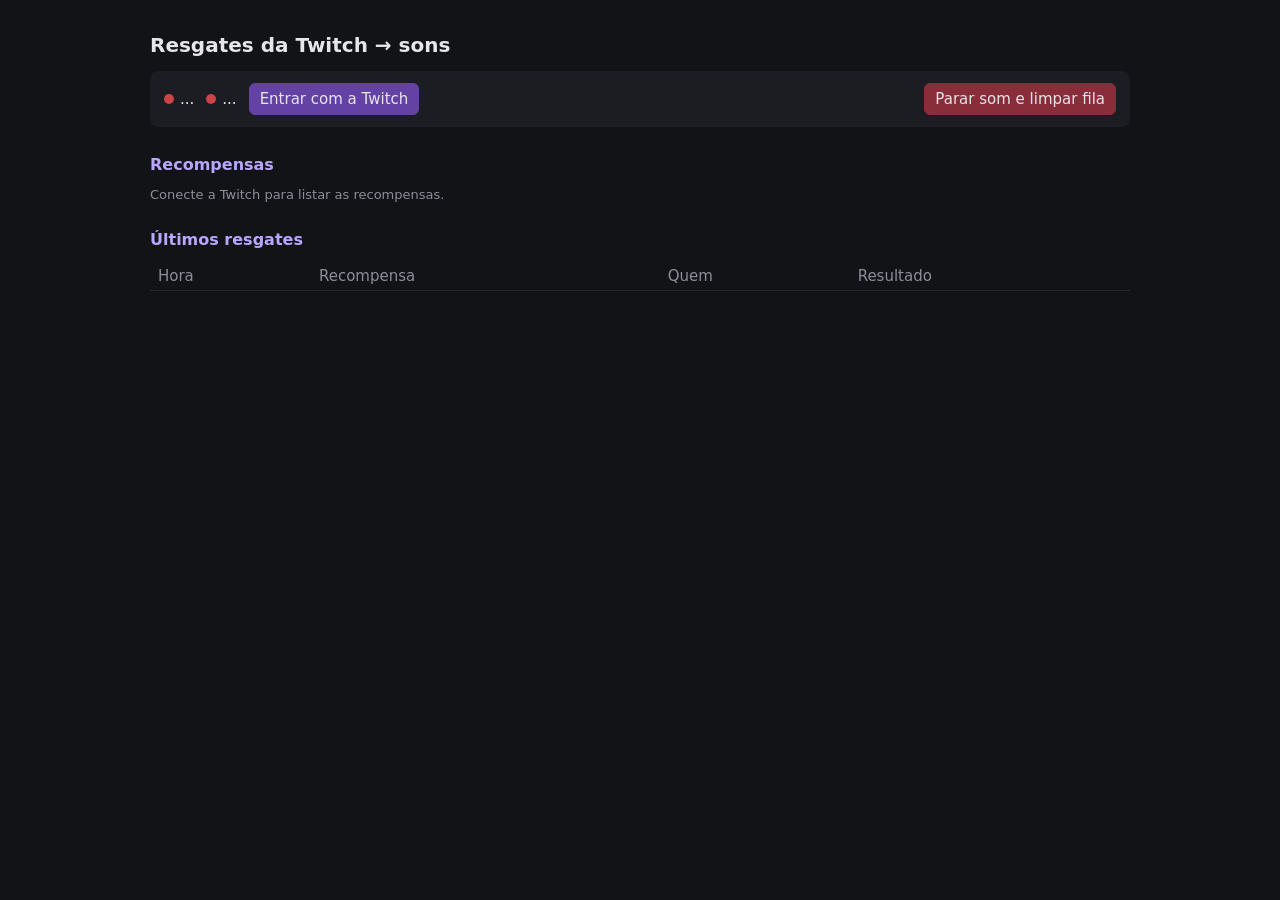
==== livehub/resgates/index.html @ edd976e1 "livehub: resgates em subpacote, audio em processo Co-Authored-By: Claude Opus 5.5 <noreply@anthropic" ====
<!doctype html>
<html lang="pt-BR"><head><meta charset="utf-8"><title>Resgates da Twitch - LiveHub</title>
<meta name="viewport" content="width=device-width,initial-scale=1">
<style>
:root{color-scheme:dark}
body{background:#121316;color:#e6e6ea;font:15px system-ui,sans-serif;margin:0;padding:20px;max-width:980px;margin:auto}
h1{font-size:20px}h2{font-size:16px;margin-top:28px;color:#b9a6ff}
.bar{display:flex;gap:12px;align-items:center;flex-wrap:wrap;background:#1c1d22;padding:12px 14px;border-radius:8px}
.dot{width:10px;height:10px;border-radius:50%;display:inline-block;margin-right:6px;background:#c44}
.dot.ok{background:#3c6}
button,select,input{background:#2a2b33;color:#e6e6ea;border:1px solid #3a3b45;border-radius:6px;padding:6px 10px;font:inherit}
button{cursor:pointer}button:hover{background:#363744}
button.p{background:#6441a5;border-color:#6441a5}button.d{background:#8a2d3b;border-color:#8a2d3b}
.rw{display:grid;grid-template-columns:1.3fr 2fr 70px auto auto;gap:8px;align-items:center;padding:8px 0;border-bottom:1px solid #26272e}
.rw small{color:#8d8e99}select{min-width:0;width:100%}input[type=number]{width:70px}
table{width:100%;border-collapse:collapse}td,th{text-align:left;padding:5px 8px;border-bottom:1px solid #26272e}th{color:#8d8e99;font-weight:500}
.msg{color:#8d8e99;font-size:13px}
</style></head><body>
<h1>Resgates da Twitch &rarr; sons</h1>
<div class="bar">
  <span><span id="d1" class="dot"></span><span id="t1">...</span></span>
  <span><span id="d2" class="dot"></span><span id="t2">...</span></span>
  <button class="p" id="login" onclick="location='/login'">Entrar com a Twitch</button>
  <span style="flex:1"></span>
  <span id="pl" class="msg"></span>
  <button class="d" onclick="parar()">Parar som e limpar fila</button>
</div>
<div id="err" class="msg"></div>
<div id="aviso2" class="msg" style="color:#f0b45a;display:none;margin-top:8px">Falta a permissão de seguidores: entre de novo com a Twitch (clique em "Entrar de novo") para os follows aparecerem no feed.</div>
<div id="aviso" class="msg" style="color:#f0b45a;display:none;margin-top:8px">É preciso entrar com a Twitch de novo para gerenciar recompensas (clique em "Entrar de novo").</div>
<h2>Recompensas</h2><div id="rws" class="msg">Conecte a Twitch para listar as recompensas.</div>
<h2>Últimos resgates</h2>
<table><thead><tr><th>Hora</th><th>Recompensa</th><th>Quem</th><th>Resultado</th></tr></thead><tbody id="rs"></tbody></table>
<script>
let sons=[],carregou=false;
const $=i=>document.getElementById(i);
const esc=s=>String(s).replace(/[&<>"]/g,c=>({'&':'&amp;','<':'&lt;','>':'&gt;','"':'&quot;'}[c]));
const post=(u,b)=>fetch(u,{method:'POST',headers:{'Content-Type':'application/json'},body:JSON.stringify(b||{})}).then(r=>r.json());
async function status(){
  const s=await (await fetch('/api/status')).json();
  $('d1').className='dot'+(s.logado?' ok':'');$('t1').textContent=s.logado?('Logado'+(s.canal?' como '+s.canal:'')):(s.configurado?'Não conectado':'Não conectado (falta client_id/client_secret da Twitch)');
  $('d2').className='dot'+(s.conectado&&s.inscrito?' ok':'');
  $('t2').textContent=s.conectado?(s.inscrito?'Conectado (escutando resgates)':'Conectado, sem assinatura'):'Desconectado';
  $('login').textContent=s.logado?'Entrar de novo':'Entrar com a Twitch';
  $('err').textContent=[s.erro_login,s.erro].filter(Boolean).join(' | ');
  $('pl').textContent=s.player.tocando?`Tocando: ${s.player.tocando} (fila ${s.player.fila})`:'';
  $('aviso').style.display=(s.logado&&s.pode_gerenciar===false)?'block':'none';
  $('aviso2').style.display=(s.logado&&s.pode_seguidores===false)?'block':'none';
  if(s.logado&&!carregou){carregou=true;recompensas()}
}
async function recompensas(){
  sons=await (await fetch('/api/sons')).json();
  const r=await fetch('/api/recompensas');const j=await r.json();
  if(!r.ok){$('rws').textContent='Erro: '+j.erro;carregou=false;return}
  const opts=m=>'<option value="">(sem som)</option>'+sons.map(s=>`<option ${m&&m.som===s?'selected':''}>${esc(s)}</option>`).join('');
  $('rws').innerHTML=j.map(x=>`<div class="rw" data-id="${x.id}" data-t="${esc(x.titulo)}">
    <div>${esc(x.titulo)}<br><small>${x.custo} pontos${x.ativa?'':' (desativada)'}</small></div>
    <select>${opts(x.mapa)}</select>
    <input type="number" min="0" max="100" value="${x.mapa?x.mapa.volume:80}" title="Volume">
    <button onclick="testar(this)">Testar</button><button class="p" onclick="salvar(this)">Salvar</button></div>`).join('')||'Nenhuma recompensa.';
}
const dados=b=>{const d=b.closest('.rw');return{reward_id:d.dataset.id,titulo:d.dataset.t,som:d.querySelector('select').value,volume:+d.querySelector('input').value}};
async function testar(b){const d=dados(b);if(!d.som)return;const r=await post('/api/testar',d);if(r.erro)alert(r.erro)}
async function salvar(b){const r=await post('/api/mapeamento',dados(b));b.textContent=r.ok?'Salvo!':'Erro';setTimeout(()=>b.textContent='Salvar',1200)}
async function parar(){await post('/api/parar')}
async function resgates(){
  const j=await (await fetch('/api/resgates')).json();
  $('rs').innerHTML=j.map(x=>`<tr><td>${x.hora}</td><td>${esc(x.titulo)}</td><td>${esc(x.usuario)}</td><td>${x.status}</td></tr>`).join('')||'<tr><td colspan=4 class="msg">Nenhum resgate ainda.</td></tr>';
}
status();resgates();setInterval(status,2000);setInterval(resgates,3000);
</script></body></html>
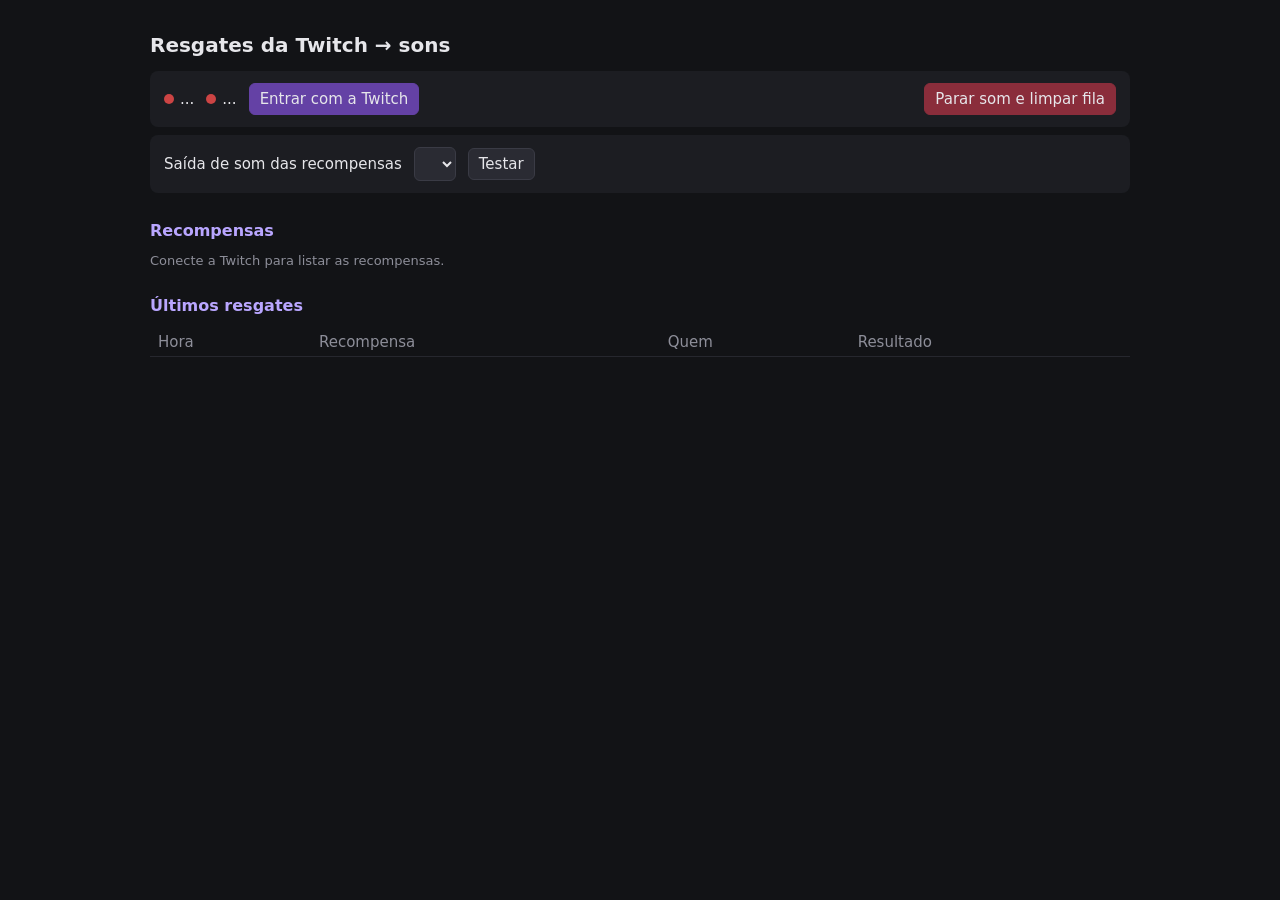
==== commit 25783652: "Twitch app opcional na config, emotes do canal via ivr.fi, seletor de saida nas recompensas Co-Autho" ====
--- a/livehub/resgates/index.html
+++ b/livehub/resgates/index.html
@@ -25,6 +25,10 @@
   <span id="pl" class="msg"></span>
   <button class="d" onclick="parar()">Parar som e limpar fila</button>
 </div>
+<div id="semapp" class="msg" style="display:none;color:#f0b45a;margin-top:8px">Este painel é opcional: ele só é necessário para usar as recompensas do canal com som. Para ativar, configure o aplicativo da Twitch em <a href="/config#recompensas" style="color:#b9a6ff">Configurações &rarr; Recompensas com som</a>. O chat e o feed funcionam normalmente sem isso.</div>
+<div class="bar" style="margin-top:8px"><label for="saida">Saída de som das recompensas</label>
+  <select id="saida" onchange="salvarSaida()" style="width:auto;max-width:320px"></select>
+  <button onclick="testarSaida()">Testar</button><span id="saida_msg" class="msg"></span></div>
 <div id="err" class="msg"></div>
 <div id="aviso2" class="msg" style="color:#f0b45a;display:none;margin-top:8px">Falta a permissão de seguidores: entre de novo com a Twitch (clique em "Entrar de novo") para os follows aparecerem no feed.</div>
 <div id="aviso" class="msg" style="color:#f0b45a;display:none;margin-top:8px">É preciso entrar com a Twitch de novo para gerenciar recompensas (clique em "Entrar de novo").</div>
@@ -38,9 +42,10 @@
 const post=(u,b)=>fetch(u,{method:'POST',headers:{'Content-Type':'application/json'},body:JSON.stringify(b||{})}).then(r=>r.json());
 async function status(){
   const s=await (await fetch('/api/status')).json();
-  $('d1').className='dot'+(s.logado?' ok':'');$('t1').textContent=s.logado?('Logado'+(s.canal?' como '+s.canal:'')):(s.configurado?'Não conectado':'Não conectado (falta client_id/client_secret da Twitch)');
+  $('d1').className='dot'+(s.logado?' ok':'');$('t1').textContent=s.logado?('Logado'+(s.canal?' como '+s.canal:'')):(s.configurado?'Não conectado':'Não conectado');
   $('d2').className='dot'+(s.conectado&&s.inscrito?' ok':'');
   $('t2').textContent=s.conectado?(s.inscrito?'Conectado (escutando resgates)':'Conectado, sem assinatura'):'Desconectado';
+  $('semapp').style.display=s.configurado?'none':'block';$('login').style.display=s.configurado?'':'none';
   $('login').textContent=s.logado?'Entrar de novo':'Entrar com a Twitch';
   $('err').textContent=[s.erro_login,s.erro].filter(Boolean).join(' | ');
   $('pl').textContent=s.player.tocando?`Tocando: ${s.player.tocando} (fila ${s.player.fila})`:'';
@@ -62,10 +67,18 @@
 const dados=b=>{const d=b.closest('.rw');return{reward_id:d.dataset.id,titulo:d.dataset.t,som:d.querySelector('select').value,volume:+d.querySelector('input').value}};
 async function testar(b){const d=dados(b);if(!d.som)return;const r=await post('/api/testar',d);if(r.erro)alert(r.erro)}
 async function salvar(b){const r=await post('/api/mapeamento',dados(b));b.textContent=r.ok?'Salvo!':'Erro';setTimeout(()=>b.textContent='Salvar',1200)}
+async function saidas(){
+  const [a,c]=await Promise.all([fetch('/api/audio/saidas').then(r=>r.json()),fetch('/api/config').then(r=>r.json())]);
+  const sel=$('saida');sel.innerHTML='';
+  for(const n of ['',...(a.saidas||[])]){const o=document.createElement('option');o.value=n;o.textContent=n||'Padrão do sistema';sel.appendChild(o)}
+  const at=c.audio.atual;sel.value=at;if(sel.value!==at)sel.value='';
+}
+async function salvarSaida(){const r=await post('/api/config',{audio:{output_device:$('saida').value}});$('saida_msg').textContent=r.erro?r.erro:'Salvo!'}
+async function testarSaida(){$('saida_msg').textContent='Tocando...';const r=await post('/api/audio/testar',{device:$('saida').value});$('saida_msg').textContent=r.erro?r.erro:'Se você ouviu o bipe, está tudo certo.'}
 async function parar(){await post('/api/parar')}
 async function resgates(){
   const j=await (await fetch('/api/resgates')).json();
   $('rs').innerHTML=j.map(x=>`<tr><td>${x.hora}</td><td>${esc(x.titulo)}</td><td>${esc(x.usuario)}</td><td>${x.status}</td></tr>`).join('')||'<tr><td colspan=4 class="msg">Nenhum resgate ainda.</td></tr>';
 }
-status();resgates();setInterval(status,2000);setInterval(resgates,3000);
+saidas();status();resgates();setInterval(status,2000);setInterval(resgates,3000);
 </script></body></html>
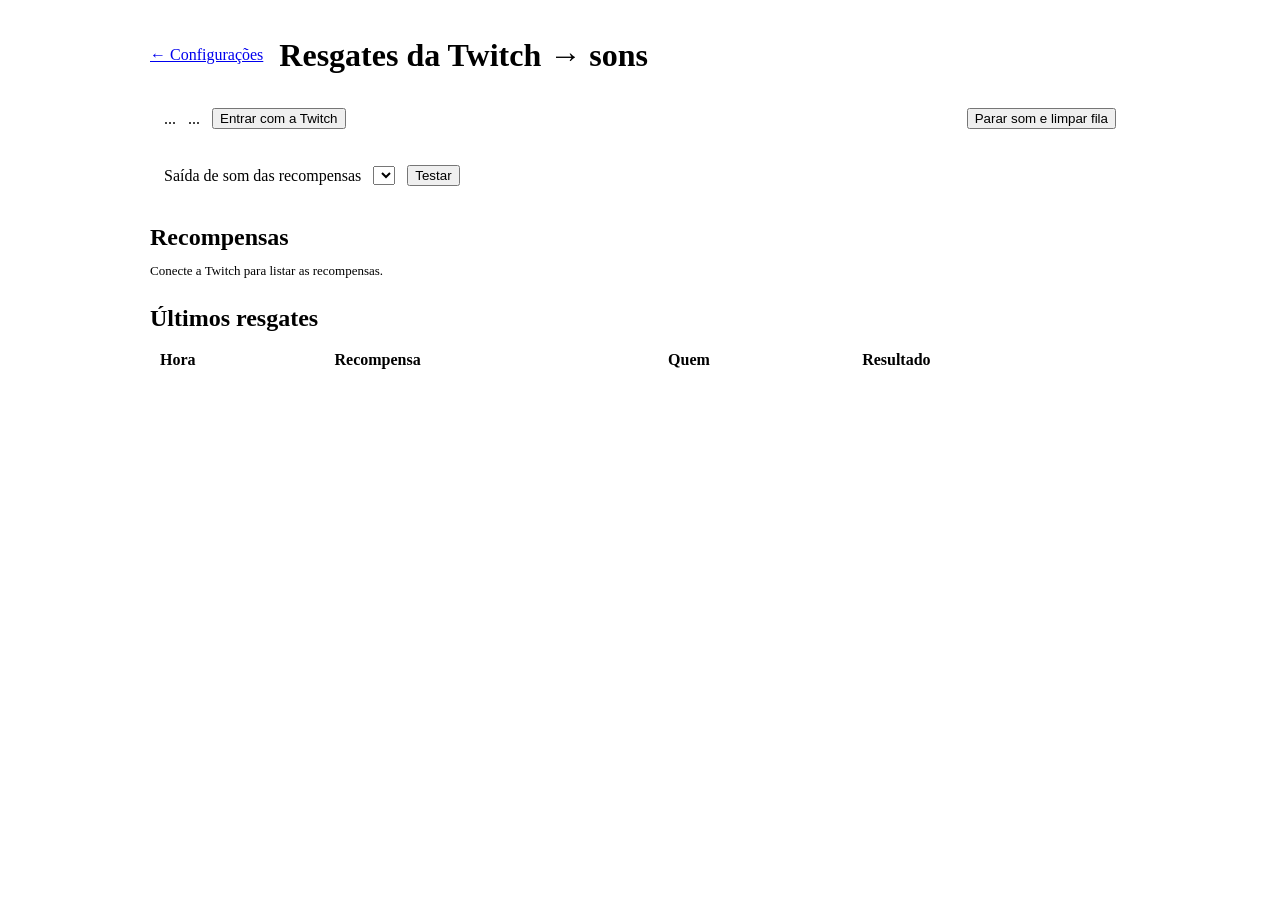
==== commit 1abadf39: "Redesenha configuracoes e recompensas (menu lateral, barra de salvar, tema compartilhado) Testes e2e" ====
--- a/livehub/resgates/index.html
+++ b/livehub/resgates/index.html
@@ -1,37 +1,39 @@
 <!doctype html>
 <html lang="pt-BR"><head><meta charset="utf-8"><title>Resgates da Twitch - LiveHub</title>
 <meta name="viewport" content="width=device-width,initial-scale=1">
+<link rel="stylesheet" href="/tema.css">
 <style>
-:root{color-scheme:dark}
-body{background:#121316;color:#e6e6ea;font:15px system-ui,sans-serif;margin:0;padding:20px;max-width:980px;margin:auto}
-h1{font-size:20px}h2{font-size:16px;margin-top:28px;color:#b9a6ff}
-.bar{display:flex;gap:12px;align-items:center;flex-wrap:wrap;background:#1c1d22;padding:12px 14px;border-radius:8px}
-.dot{width:10px;height:10px;border-radius:50%;display:inline-block;margin-right:6px;background:#c44}
-.dot.ok{background:#3c6}
-button,select,input{background:#2a2b33;color:#e6e6ea;border:1px solid #3a3b45;border-radius:6px;padding:6px 10px;font:inherit}
-button{cursor:pointer}button:hover{background:#363744}
-button.p{background:#6441a5;border-color:#6441a5}button.d{background:#8a2d3b;border-color:#8a2d3b}
-.rw{display:grid;grid-template-columns:1.3fr 2fr 70px auto auto;gap:8px;align-items:center;padding:8px 0;border-bottom:1px solid #26272e}
-.rw small{color:#8d8e99}select{min-width:0;width:100%}input[type=number]{width:70px}
-table{width:100%;border-collapse:collapse}td,th{text-align:left;padding:5px 8px;border-bottom:1px solid #26272e}th{color:#8d8e99;font-weight:500}
-.msg{color:#8d8e99;font-size:13px}
-</style></head><body>
-<h1>Resgates da Twitch &rarr; sons</h1>
+main{max-width:980px;margin:auto;padding:28px 20px 60px}
+header.top{display:flex;align-items:center;gap:16px;flex-wrap:wrap;margin-bottom:22px}
+header.top h1{flex:1;margin:0}
+.back{min-height:38px;display:inline-flex;align-items:center}
+.bar{display:flex;gap:12px;align-items:center;flex-wrap:wrap;background:var(--card);border:1px solid var(--line);padding:12px 14px;border-radius:12px;margin-bottom:12px}
+.bar select{width:auto;max-width:320px}
+h2{margin:26px 0 12px}
+.rw{display:grid;grid-template-columns:1.3fr 2fr 90px auto auto;gap:8px;align-items:center;padding:10px 12px;border-radius:8px;background:var(--card2);margin-bottom:8px}
+.rw small{color:var(--mut)}
+table{width:100%;border-collapse:collapse}td,th{text-align:left;padding:7px 10px;border-bottom:1px solid var(--line)}th{color:var(--mut);font-weight:600}
+.msg{color:var(--mut);font-size:13px}.msg a{font-weight:600}
+.av{color:var(--wait);display:none;margin-top:8px;font-size:13px}
+@media(max-width:700px){.rw{grid-template-columns:1fr 1fr}}
+</style></head><body><main>
+<header class="top"><a class="back" href="/config">&larr; Configurações</a><h1>Resgates da Twitch &rarr; sons</h1></header>
 <div class="bar">
-  <span><span id="d1" class="dot"></span><span id="t1">...</span></span>
-  <span><span id="d2" class="dot"></span><span id="t2">...</span></span>
-  <button class="p" id="login" onclick="location='/login'">Entrar com a Twitch</button>
+  <span><span id="d1" class="dot bad"></span> <span id="t1">...</span></span>
+  <span><span id="d2" class="dot bad"></span> <span id="t2">...</span></span>
+  <button type="button" class="btn pri" id="login" onclick="location='/login'">Entrar com a Twitch</button>
   <span style="flex:1"></span>
   <span id="pl" class="msg"></span>
-  <button class="d" onclick="parar()">Parar som e limpar fila</button>
+  <button type="button" class="btn dan" onclick="parar()">Parar som e limpar fila</button>
 </div>
-<div id="semapp" class="msg" style="display:none;color:#f0b45a;margin-top:8px">Este painel é opcional: ele só é necessário para usar as recompensas do canal com som. Para ativar, configure o aplicativo da Twitch em <a href="/config#recompensas" style="color:#b9a6ff">Configurações &rarr; Recompensas com som</a>. O chat e o feed funcionam normalmente sem isso.</div>
-<div class="bar" style="margin-top:8px"><label for="saida">Saída de som das recompensas</label>
-  <select id="saida" onchange="salvarSaida()" style="width:auto;max-width:320px"></select>
-  <button onclick="testarSaida()">Testar</button><span id="saida_msg" class="msg"></span></div>
+<div id="semapp" class="av">Para ter follows da Twitch no feed, badges no chat e, se o canal for Afiliado ou Parceiro, recompensas com som, <a href="/config#twitch">entre com a Twitch</a> em Configurações. O chat e o feed (subs, bits, raids) funcionam normalmente sem login.</div>
+<div id="expirou" class="av">Sua sessão da Twitch expirou — clique em <a href="/config#twitch">Entrar com a Twitch</a> de novo.</div>
+<div class="bar" style="margin-top:12px"><label for="saida" style="margin:0">Saída de som das recompensas</label>
+  <select id="saida" onchange="salvarSaida()"></select>
+  <button type="button" class="btn" onclick="testarSaida()">Testar</button><span id="saida_msg" class="msg" role="status"></span></div>
 <div id="err" class="msg"></div>
-<div id="aviso2" class="msg" style="color:#f0b45a;display:none;margin-top:8px">Falta a permissão de seguidores: entre de novo com a Twitch (clique em "Entrar de novo") para os follows aparecerem no feed.</div>
-<div id="aviso" class="msg" style="color:#f0b45a;display:none;margin-top:8px">É preciso entrar com a Twitch de novo para gerenciar recompensas (clique em "Entrar de novo").</div>
+<div id="aviso2" class="av">Falta a permissão de seguidores: entre de novo com a Twitch (clique em "Entrar de novo") para os follows aparecerem no feed.</div>
+<div id="aviso" class="av">É preciso entrar com a Twitch de novo para gerenciar recompensas (clique em "Entrar de novo").</div>
 <h2>Recompensas</h2><div id="rws" class="msg">Conecte a Twitch para listar as recompensas.</div>
 <h2>Últimos resgates</h2>
 <table><thead><tr><th>Hora</th><th>Recompensa</th><th>Quem</th><th>Resultado</th></tr></thead><tbody id="rs"></tbody></table>
@@ -42,10 +44,10 @@
 const post=(u,b)=>fetch(u,{method:'POST',headers:{'Content-Type':'application/json'},body:JSON.stringify(b||{})}).then(r=>r.json());
 async function status(){
   const s=await (await fetch('/api/status')).json();
-  $('d1').className='dot'+(s.logado?' ok':'');$('t1').textContent=s.logado?('Logado'+(s.canal?' como '+s.canal:'')):(s.configurado?'Não conectado':'Não conectado');
-  $('d2').className='dot'+(s.conectado&&s.inscrito?' ok':'');
+  $('d1').className='dot '+(s.logado?'ok':'bad');$('t1').textContent=s.logado?('Logado'+(s.canal?' como '+s.canal:'')):(s.configurado?'Não conectado':'Não conectado');
+  $('d2').className='dot '+(s.conectado&&s.inscrito?'ok':'bad');
   $('t2').textContent=s.conectado?(s.inscrito?'Conectado (escutando resgates)':'Conectado, sem assinatura'):'Desconectado';
-  $('semapp').style.display=s.configurado?'none':'block';$('login').style.display=s.configurado?'':'none';
+  $('semapp').style.display=s.logado?'none':'block';$('expirou').style.display=s.login_expirado?'block':'none';$('login').style.display=(s.logado&&s.modo==='app_proprio')?'':'none';
   $('login').textContent=s.logado?'Entrar de novo':'Entrar com a Twitch';
   $('err').textContent=[s.erro_login,s.erro].filter(Boolean).join(' | ');
   $('pl').textContent=s.player.tocando?`Tocando: ${s.player.tocando} (fila ${s.player.fila})`:'';
@@ -56,13 +58,14 @@
 async function recompensas(){
   sons=await (await fetch('/api/sons')).json();
   const r=await fetch('/api/recompensas');const j=await r.json();
+  if(r.status===403&&j.nao_afiliado){$('rws').textContent='Seu canal ainda não é Afiliado/Parceiro, então não há recompensas do canal. Os follows da Twitch continuam aparecendo no feed.';carregou=true;return}
   if(!r.ok){$('rws').textContent='Erro: '+j.erro;carregou=false;return}
   const opts=m=>'<option value="">(sem som)</option>'+sons.map(s=>`<option ${m&&m.som===s?'selected':''}>${esc(s)}</option>`).join('');
   $('rws').innerHTML=j.map(x=>`<div class="rw" data-id="${x.id}" data-t="${esc(x.titulo)}">
     <div>${esc(x.titulo)}<br><small>${x.custo} pontos${x.ativa?'':' (desativada)'}</small></div>
-    <select>${opts(x.mapa)}</select>
-    <input type="number" min="0" max="100" value="${x.mapa?x.mapa.volume:80}" title="Volume">
-    <button onclick="testar(this)">Testar</button><button class="p" onclick="salvar(this)">Salvar</button></div>`).join('')||'Nenhuma recompensa.';
+    <select aria-label="Som de ${esc(x.titulo)}">${opts(x.mapa)}</select>
+    <input type="number" min="0" max="100" value="${x.mapa?x.mapa.volume:80}" title="Volume" aria-label="Volume de ${esc(x.titulo)}">
+    <button type="button" class="btn" onclick="testar(this)">Testar</button><button type="button" class="btn pri" onclick="salvar(this)">Salvar</button></div>`).join('')||'Nenhuma recompensa.';
 }
 const dados=b=>{const d=b.closest('.rw');return{reward_id:d.dataset.id,titulo:d.dataset.t,som:d.querySelector('select').value,volume:+d.querySelector('input').value}};
 async function testar(b){const d=dados(b);if(!d.som)return;const r=await post('/api/testar',d);if(r.erro)alert(r.erro)}
@@ -81,4 +84,4 @@
   $('rs').innerHTML=j.map(x=>`<tr><td>${x.hora}</td><td>${esc(x.titulo)}</td><td>${esc(x.usuario)}</td><td>${x.status}</td></tr>`).join('')||'<tr><td colspan=4 class="msg">Nenhum resgate ainda.</td></tr>';
 }
 saidas();status();resgates();setInterval(status,2000);setInterval(resgates,3000);
-</script></body></html>
+</script></main></body></html>
